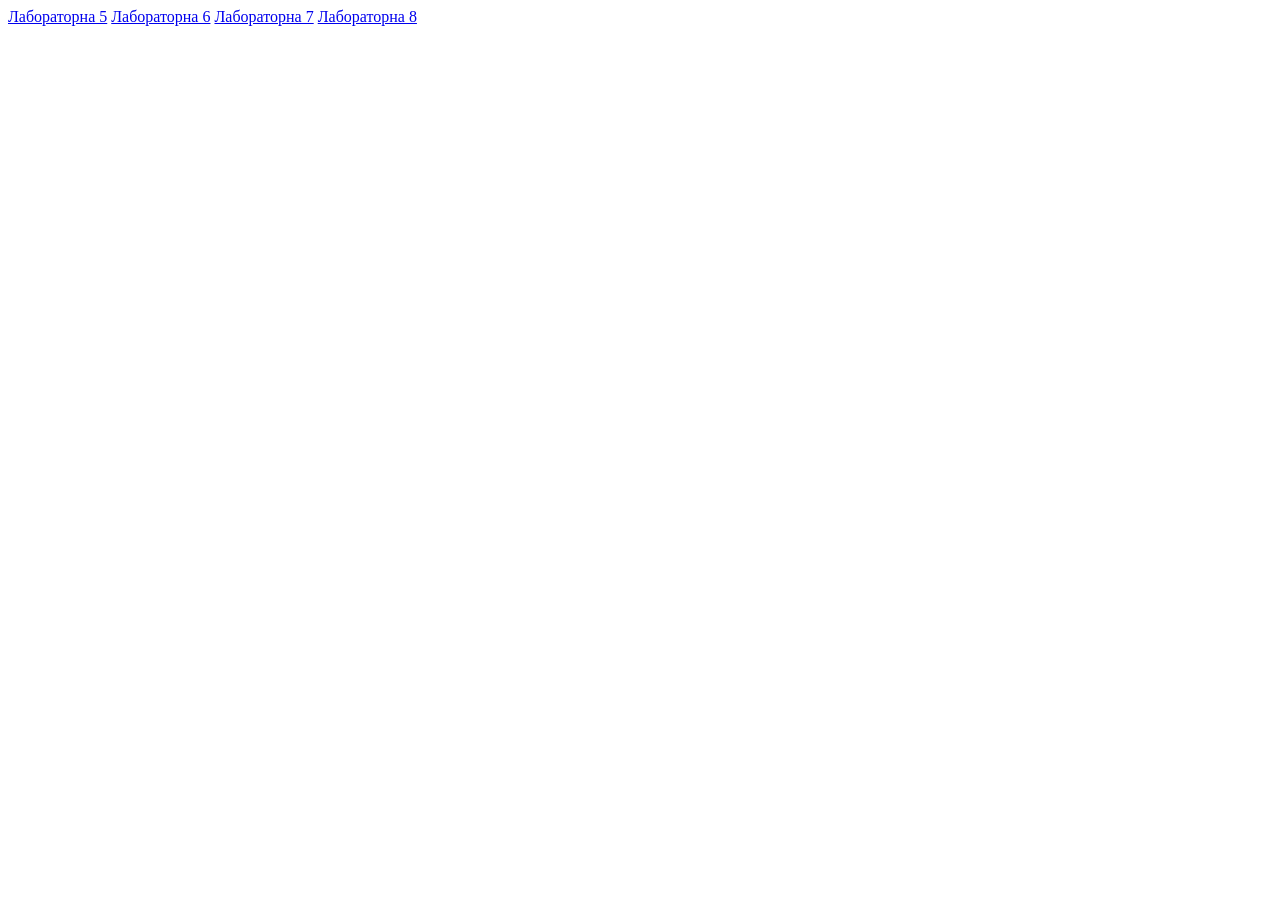
==== index.html @ 26e3c9c5 "Add files via upload" ====
<!DOCTYPE html>
<html lang="en">
<head>
    <meta charset="UTF-8">
    <meta name="viewport" content="width=device-width, initial-scale=1.0">
    <title>Relink</title>
</head>
<body>
    <a href="./LB5/index.html">Лабораторна 5</a>
    <a href="./LB6/index.html">Лабораторна 6</a>
    <a href="./LB7/index.html">Лабораторна 7</a>
    <a href="./LB8/index.html">Лабораторна 8</a>
</body>
</html>
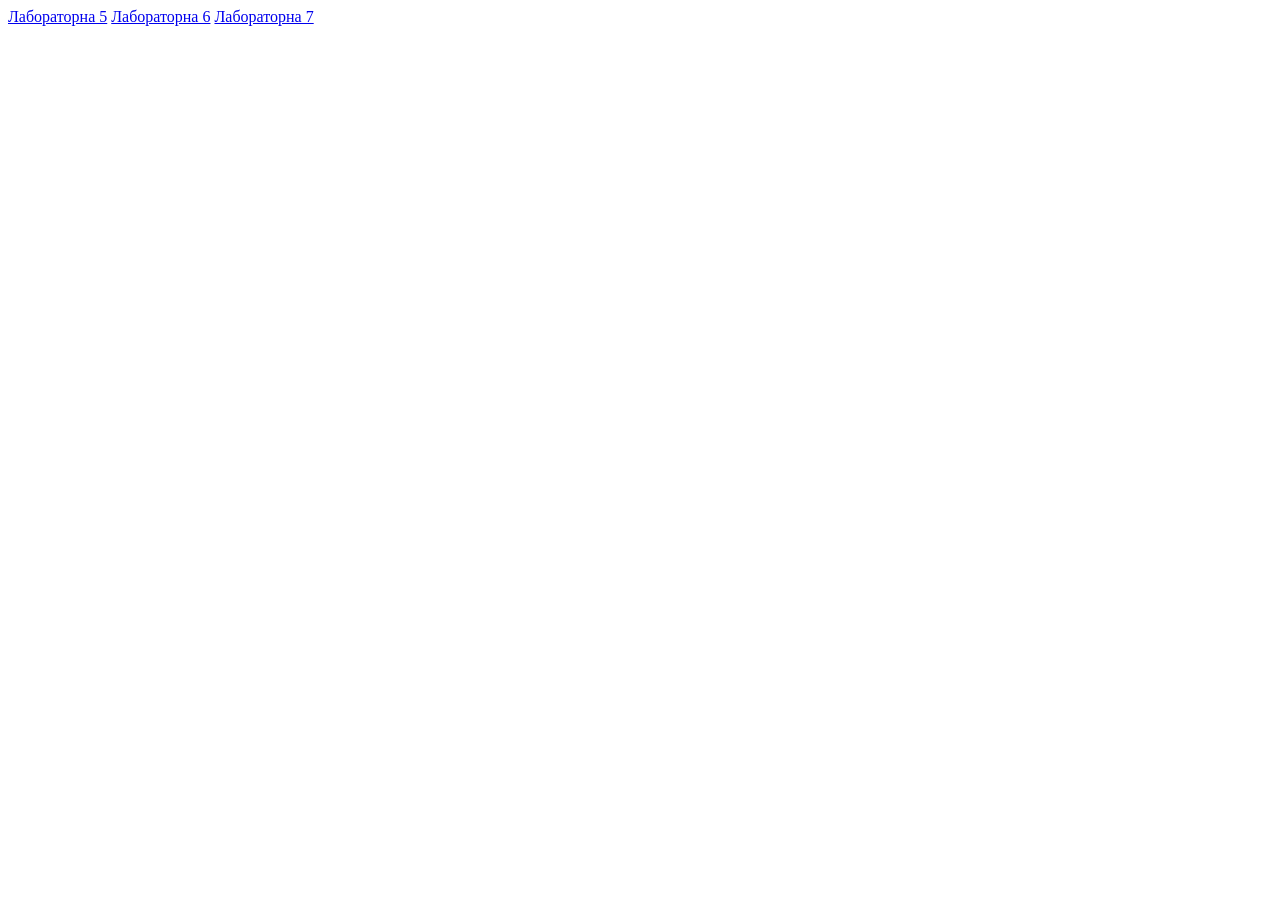
==== commit e3f54cf6: "Update index.html" ====
--- a/index.html
+++ b/index.html
@@ -6,9 +6,8 @@
     <title>Relink</title>
 </head>
 <body>
-    <a href="./LB5/index.html">Лабораторна 5</a>
-    <a href="./LB6/index.html">Лабораторна 6</a>
-    <a href="./LB7/index.html">Лабораторна 7</a>
-    <a href="./LB8/index.html">Лабораторна 8</a>
+    <a href="./lb5/index.html">Лабораторна 5</a>
+    <a href="./lb6/index.html">Лабораторна 6</a>
+    <a href="./lb7/index.html">Лабораторна 7</a>
 </body>
-</html>+</html>
